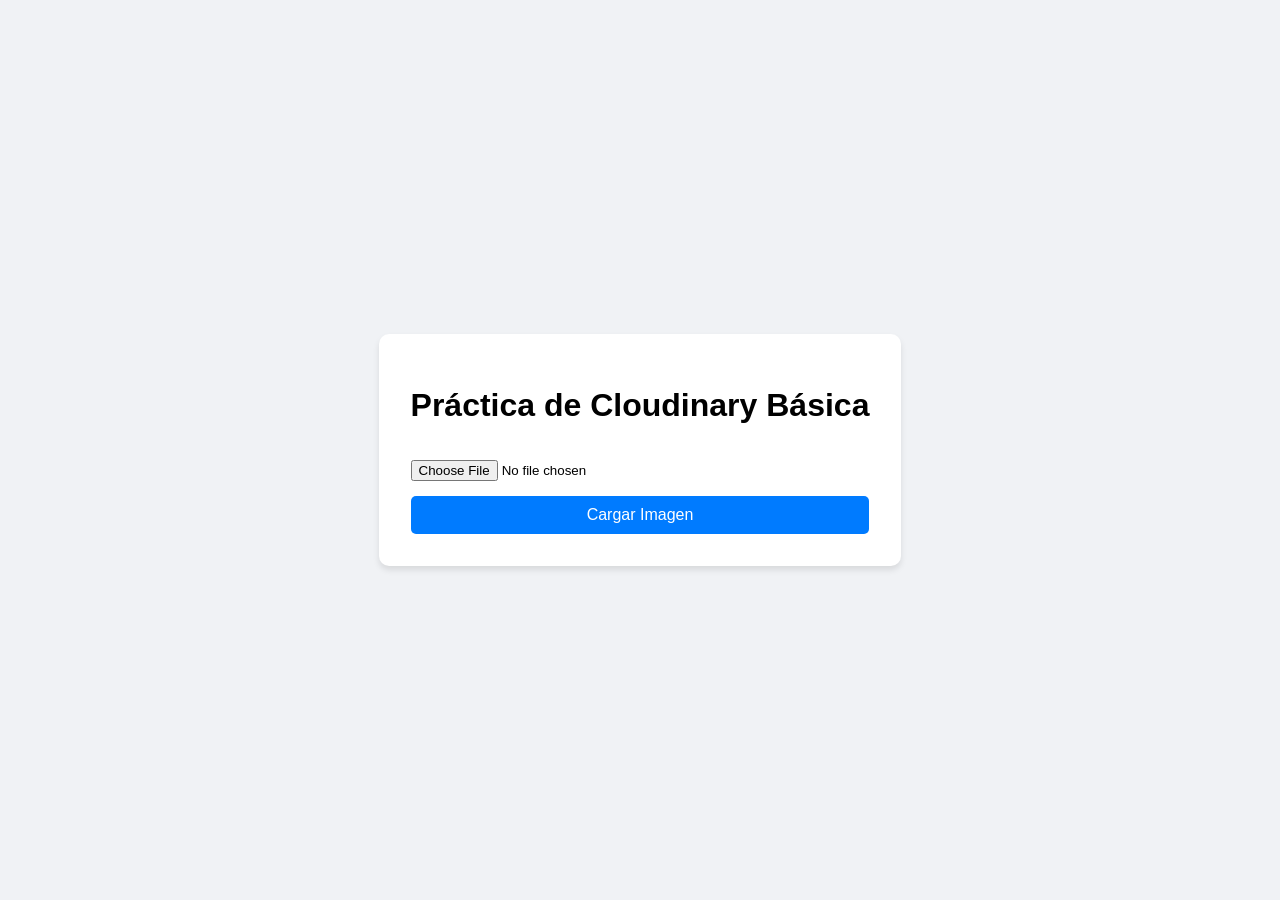
==== Cloudinary/index.html @ 9039bcc4 "Implementación de Almacenamiento Multimedia en la Nube" ====
<!DOCTYPE html>
<html lang="es">
<head>
    <meta charset="UTF-8">
    <meta name="viewport" content="width=device-width, initial-scale=1.0">
    <title>Práctica de Cloudinary</title>
    <link rel="stylesheet" href="styles.css">
</head>
<body>
    <div class="container">
        <h1>Práctica de Cloudinary Básica</h1>
        
        <input type="file" id="fileinput" accept="image/*">
        
        <img src="" alt="Imagen cargada desde Cloudinary" id="imagen" class="hidden">
        
        <button id="btnUpload">Cargar Imagen</button>
    </div>

    <script src="main.js"></script>
</body>
</html>
---- Cloudinary/styles.css ----
.drop-zone {
    border: 2px dashed #ccc;
    padding: 40px;
    text-align: center;
    cursor: pointer;
    border-radius: 10px;
    transition: 0.3s;
}

.drop-zone:hover {
    border-color: #4f46e5;
}

.loading {
    opacity: 0.5;
    pointer-events: none;
}
body {
    font-family: sans-serif;
    display: flex;
    justify-content: center;
    align-items: center;
    min-height: 100vh;
    background-color: #f0f2f5;
    margin: 0;
}

.container {
    background: white;
    padding: 2rem;
    border-radius: 10px;
    box-shadow: 0 4px 6px rgba(0,0,0,0.1);
    text-align: center;
    display: flex;
    flex-direction: column;
    gap: 15px;
}

img {
    max-width: 300px;
    border-radius: 8px;
    box-shadow: 0 2px 4px rgba(0,0,0,0.2);
    display: block;
    margin: 10px auto;
}

.hidden {
    display: none;
}

button {
    padding: 10px 20px;
    background-color: #007bff;
    color: white;
    border: none;
    border-radius: 5px;
    cursor: pointer;
    font-size: 16px;
}

button:disabled {
    background-color: #ccc;
    cursor: not-allowed;
}
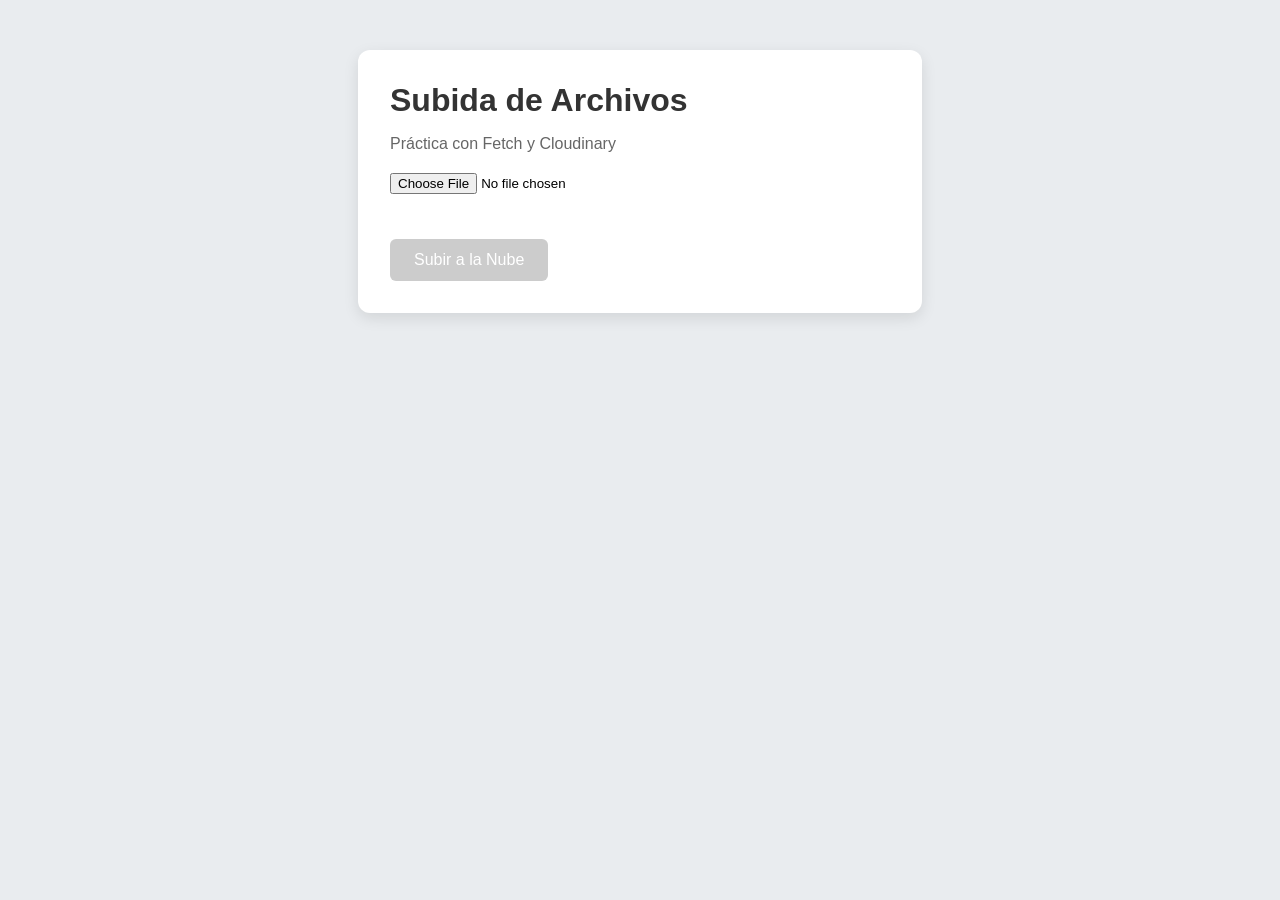
==== commit eeba946b: "Correcciones" ====
--- a/Cloudinary/index.html
+++ b/Cloudinary/index.html
@@ -3,18 +3,40 @@
 <head>
     <meta charset="UTF-8">
     <meta name="viewport" content="width=device-width, initial-scale=1.0">
-    <title>Práctica de Cloudinary</title>
+    <title>Replicando Práctica Cloudinary</title>
     <link rel="stylesheet" href="styles.css">
 </head>
 <body>
-    <div class="container">
-        <h1>Práctica de Cloudinary Básica</h1>
-        
-        <input type="file" id="fileinput" accept="image/*">
-        
-        <img src="" alt="Imagen cargada desde Cloudinary" id="imagen" class="hidden">
-        
-        <button id="btnUpload">Cargar Imagen</button>
+
+    <div class="card">
+        <h1>Subida de Archivos</h1>
+        <p class="subtitle">Práctica con Fetch y Cloudinary</p>
+
+        <div class="upload-section">
+            <input type="file" id="inputArchivo" accept="image/*">
+            <p id="mensajeError" class="error-msg"></p>
+        </div>
+
+        <div id="contenedorVistaPrevia" class="hidden preview-box">
+            <p>Vista previa local:</p>
+            <img id="imagenVistaPrevia" alt="Previsualización">
+        </div>
+
+        <div class="actions">
+            <button id="botonSubir" disabled>Subir a la Nube</button>
+            <span id="indicadorCargando" class="hidden spinner">⏳ Subiendo...</span>
+        </div>
+
+        <div id="contenedorResultado" class="hidden result-box">
+            <h3>¡Imagen en la nube!</h3>
+            <img id="imagenResultado" alt="Imagen final">
+            
+            <div class="link-info">
+                <strong>URL:</strong>
+                <a id="enlaceResultado" href="#" target="_blank">Abrir enlace original</a>
+                <p id="textoUrl" class="url-text"></p>
+            </div>
+        </div>
     </div>
 
     <script src="main.js"></script>
--- a/Cloudinary/styles.css
+++ b/Cloudinary/styles.css
@@ -1,64 +1,81 @@
-.drop-zone {
-    border: 2px dashed #ccc;
-    padding: 40px;
-    text-align: center;
-    cursor: pointer;
-    border-radius: 10px;
-    transition: 0.3s;
-}
-
-.drop-zone:hover {
-    border-color: #4f46e5;
-}
-
-.loading {
-    opacity: 0.5;
-    pointer-events: none;
-}
 body {
-    font-family: sans-serif;
+    font-family: 'Segoe UI', Tahoma, Geneva, Verdana, sans-serif;
+    background-color: #e9ecef;
     display: flex;
     justify-content: center;
-    align-items: center;
-    min-height: 100vh;
-    background-color: #f0f2f5;
+    padding-top: 50px;
     margin: 0;
 }
 
-.container {
+.card {
     background: white;
+    width: 100%;
+    max-width: 500px;
     padding: 2rem;
-    border-radius: 10px;
-    box-shadow: 0 4px 6px rgba(0,0,0,0.1);
+    border-radius: 12px;
+    box-shadow: 0 5px 15px rgba(0,0,0,0.1);
+}
+
+h1 { margin: 0; color: #333; }
+.subtitle { color: #666; margin-bottom: 20px; }
+
+.upload-section { margin-bottom: 20px; }
+input[type="file"] { width: 100%; }
+
+button {
+    background-color: #4f46e5;
+    color: white;
+    border: none;
+    padding: 12px 24px;
+    border-radius: 6px;
+    font-size: 16px;
+    cursor: pointer;
+    transition: background 0.3s;
+}
+
+button:hover { background-color: #4338ca; }
+button:disabled { background-color: #ccc; cursor: not-allowed; }
+
+.error-msg {
+    color: #dc2626;
+    font-size: 0.9rem;
+    margin-top: 5px;
+    min-height: 20px;
+}
+
+.hidden { display: none !important; }
+
+.preview-box, .result-box {
+    margin-top: 20px;
+    padding: 15px;
+    border: 1px solid #eee;
+    border-radius: 8px;
     text-align: center;
-    display: flex;
-    flex-direction: column;
-    gap: 15px;
 }
 
 img {
-    max-width: 300px;
-    border-radius: 8px;
-    box-shadow: 0 2px 4px rgba(0,0,0,0.2);
-    display: block;
-    margin: 10px auto;
+    max-width: 100%;
+    height: auto;
+    border-radius: 4px;
+    margin-top: 10px;
 }
 
-.hidden {
-    display: none;
+.result-box {
+    background-color: #f0fdf4;
+    border-color: #bbf7d0;
 }
 
-button {
-    padding: 10px 20px;
-    background-color: #007bff;
-    color: white;
-    border: none;
-    border-radius: 5px;
-    cursor: pointer;
-    font-size: 16px;
+.url-text {
+    word-break: break-all;
+    font-size: 0.8rem;
+    color: #555;
+    background: #fff;
+    padding: 5px;
+    border-radius: 4px;
 }
 
-button:disabled {
-    background-color: #ccc;
-    cursor: not-allowed;
+.spinner {
+    margin-left: 10px;
+    color: #4f46e5;
+    font-weight: bold;
 }
